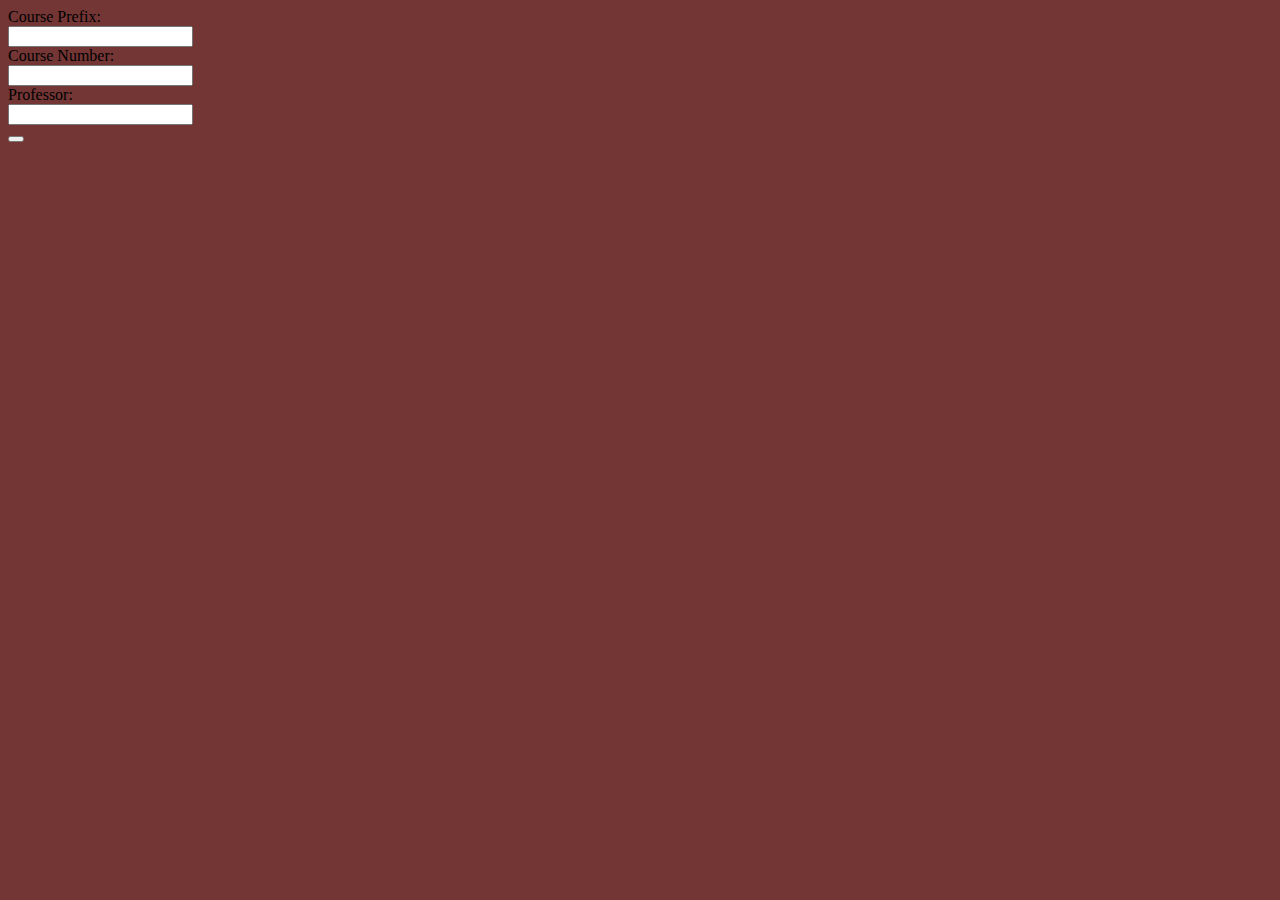
==== add_suggestion.html @ 3a53e103 "initialize 122220" ====
<!DOCTYPE html>
<html lang="en">
<head>
    <meta charset="UTF-8">
    <title>Add Your Suggestion</title>
</head>
<link rel="stylesheet" href="add_suggestion.css">
<body>
    <form id="add_suggestion" enctype="application/x-www-form-urlencoded" method="post">
        <label for="course_prefix_input">Course Prefix:</label><br>
        <input type="text" id="course_prefix_input" name="course_prefix_input"><br>
        <label for="course_number_input">Course Number:</label><br>
        <input type="number" id="course_number_input" name="course_number_input"><br>
        <label for="professor_input">Professor:</label><br>
        <input type="text" id="professor_input" name="professor_input"><br>
        <button type="submit" value="Submit"></button>
    </form>
</body>
</html>
---- add_suggestion.css ----
body {
    background-color: #733635;
}
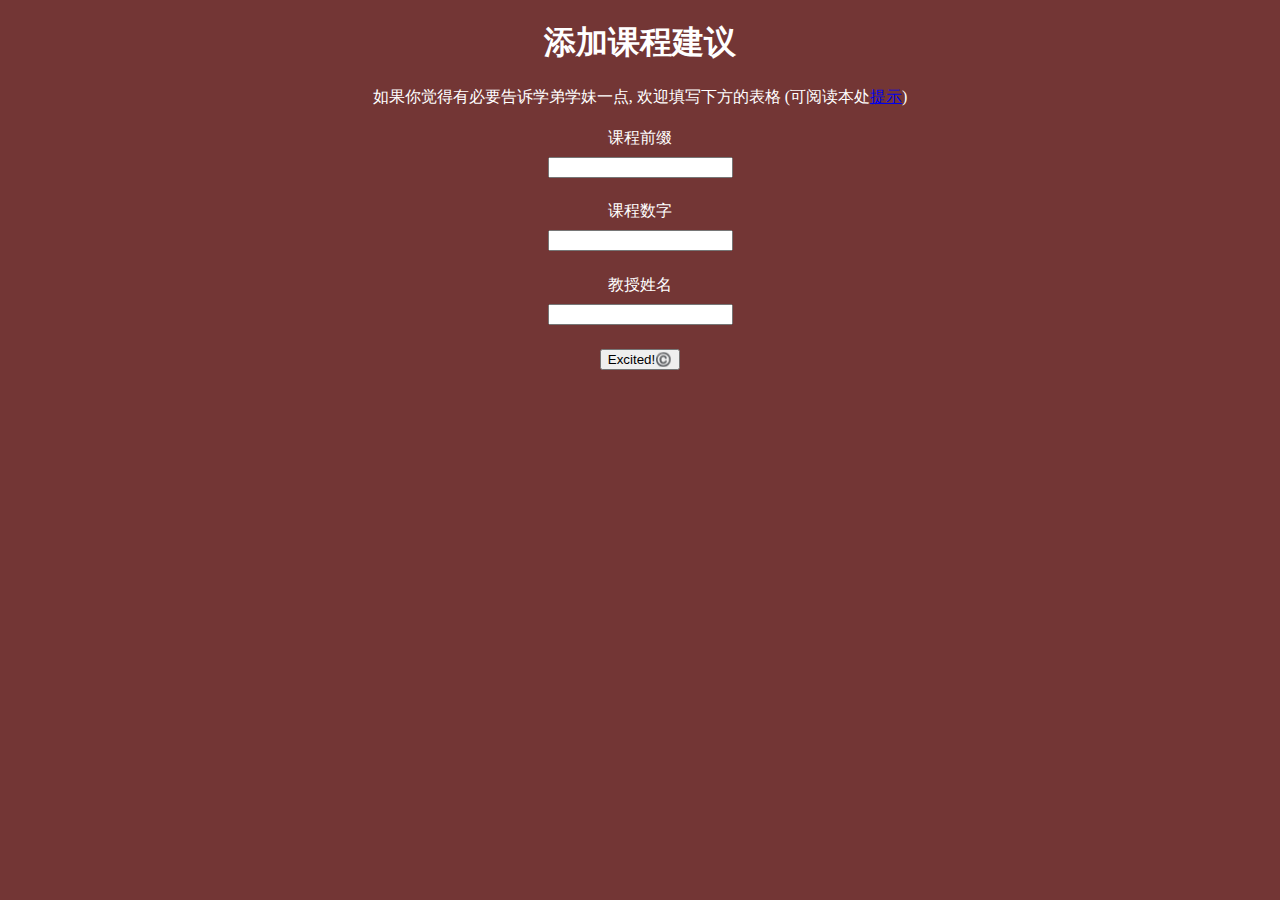
==== commit b257dc73: "update 122420" ====
--- a/add_suggestion.html
+++ b/add_suggestion.html
@@ -5,15 +5,26 @@
     <title>Add Your Suggestion</title>
 </head>
 <link rel="stylesheet" href="add_suggestion.css">
-<body>
-    <form id="add_suggestion" enctype="application/x-www-form-urlencoded" method="post">
-        <label for="course_prefix_input">Course Prefix:</label><br>
-        <input type="text" id="course_prefix_input" name="course_prefix_input"><br>
-        <label for="course_number_input">Course Number:</label><br>
-        <input type="number" id="course_number_input" name="course_number_input"><br>
-        <label for="professor_input">Professor:</label><br>
+<body onload="loadAll()">
+    <h1>添加课程建议</h1>
+    <p id="instructions">
+        如果你觉得有必要告诉学弟学妹一点, 欢迎填写下方的表格 (可阅读本处<a href="tips.html">提示</a>)
+    </p>
+    <form id="add_suggestion" action="mailto:zhongq@union.edu" enctype="application/x-www-form-urlencoded"
+          method="post">
+        <!-- need PHP if we do not use mailto -->
+        <label for="course_prefix_input">课程前缀</label><br>
+        <input type="text" list="prefix_collection" id="course_prefix_input" name="course_prefix_input"><br>
+        <datalist id="prefix_collection"></datalist>
+        <p id="prefix_error"></p>
+        <label for="course_number_input">课程数字</label><br>
+        <input type="text" list="number_collection" id="course_number_input" name="course_number_input"><br>
+        <datalist id="number_collection"></datalist>
+        <p id="number_error"></p>
+        <label for="professor_input">教授姓名</label><br>
         <input type="text" id="professor_input" name="professor_input"><br>
-        <button type="submit" value="Submit"></button>
+        <p id="professor_error"></p>
+        <button type="submit" value="Submit">Excited!©️</button>
     </form>
 </body>
-</html>+</html>
--- a/add_suggestion.css
+++ b/add_suggestion.css
@@ -1,3 +1,17 @@
 body {
     background-color: #733635;
-}+    color: white;
+}
+
+h1 {
+    text-align: center;
+}
+
+#instructions {
+    text-align: center;
+}
+
+#add_suggestion {
+    text-align: center;
+    line-height: 1.8;
+}
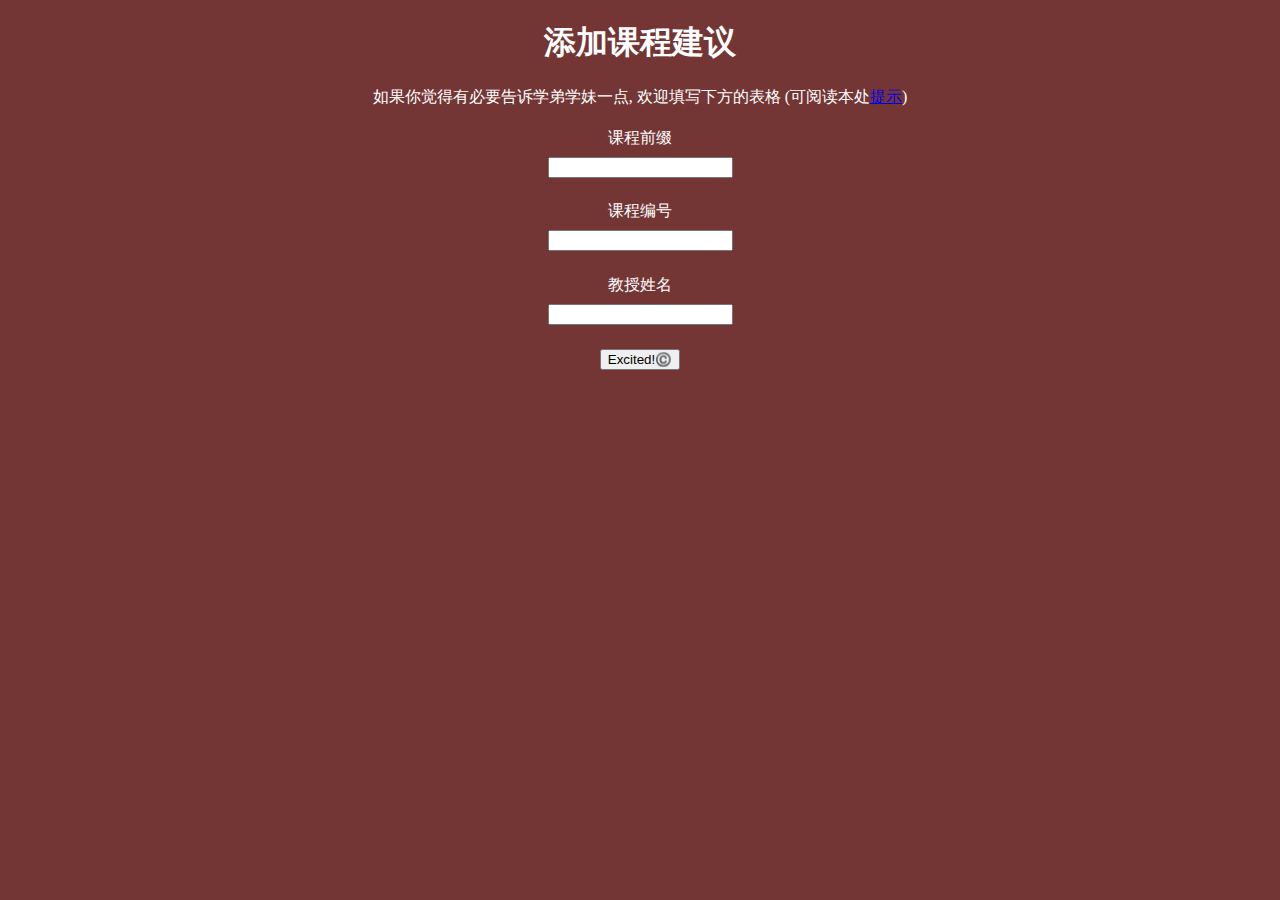
==== commit 11bd51a0: "update 122520" ====
--- a/add_suggestion.html
+++ b/add_suggestion.html
@@ -17,7 +17,7 @@
         <input type="text" list="prefix_collection" id="course_prefix_input" name="course_prefix_input"><br>
         <datalist id="prefix_collection"></datalist>
         <p id="prefix_error"></p>
-        <label for="course_number_input">课程数字</label><br>
+        <label for="course_number_input">课程编号</label><br>
         <input type="text" list="number_collection" id="course_number_input" name="course_number_input"><br>
         <datalist id="number_collection"></datalist>
         <p id="number_error"></p>
